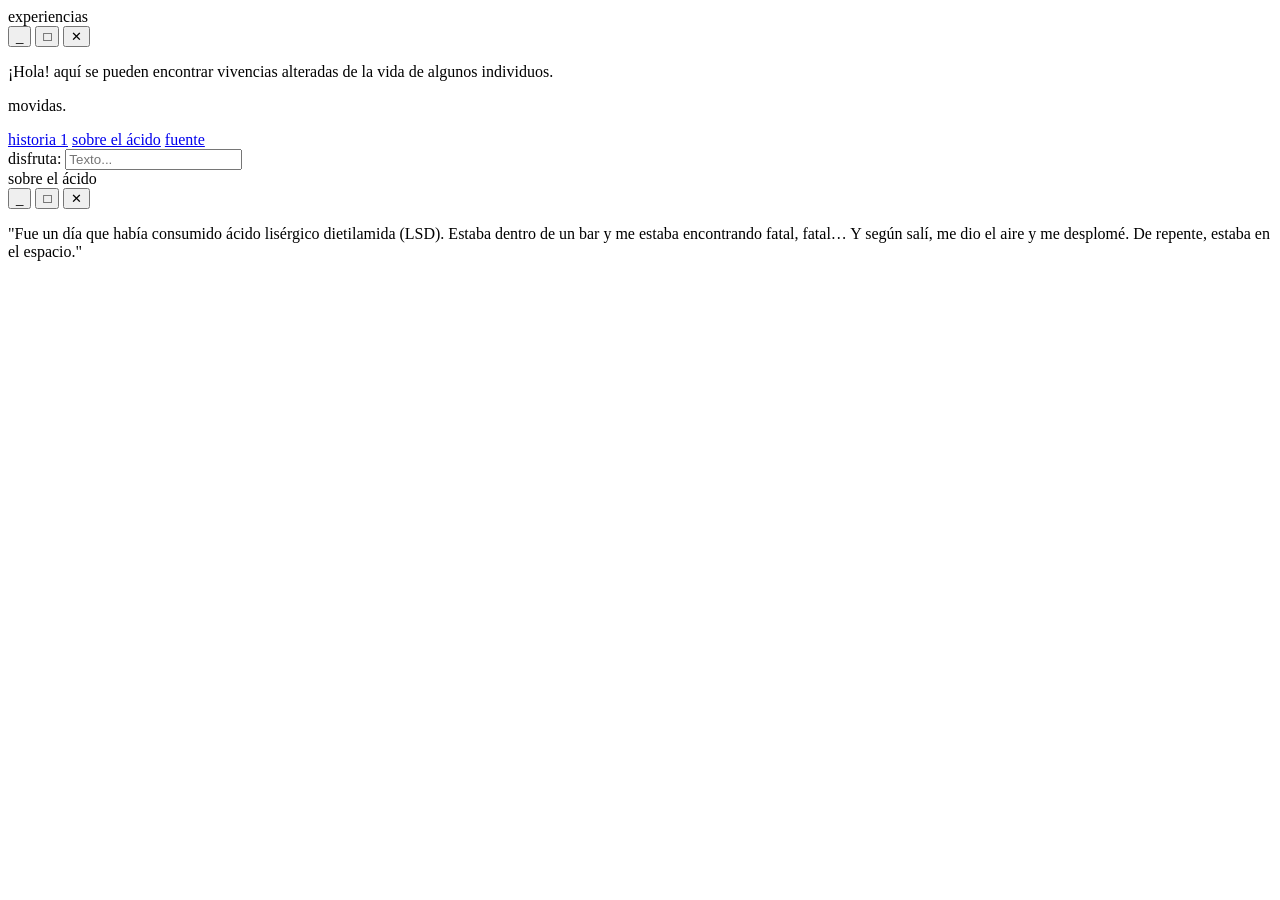
==== Index.html @ 99cb3773 "Update Index.html" ====
<!DOCTYPE html>
<html lang="es">
<head>
  <meta charset="UTF-8">
  <meta name="viewport" content="width=device-width, initial-scale=1.0">
  <title>ácidos</title>
  <link rel="stylesheet" href="style.css">
</head>
<body>

  <div class="desktop">

    <div class="window">
      <div class="title-bar">
        <span class="title-bar-text">experiencias</span>
        <div class="title-bar-controls">
          <button>_</button>
          <button>□</button>
          <button>✕</button>
        </div>
      </div>

      <div class="window-body">
        <p>¡Hola! aquí se pueden encontrar vivencias alteradas de la vida de algunos individuos.</p>
        <p>movidas.</p>

        <!-- AQUÍ VAN LOS BOTONES -->
        <div class="menu-buttons">
          <a href="menu.html" class="btn">historia 1</a>
          <a href="menu.html#sobre" class="btn">sobre el ácido</a>
          <a href="https://m.youtube.com/watch?v=ZzA9-n9KjPY&pp=ygUdw6FjaWRvIGxpc8OpcmdpY28gZGlldGlsYW1pZGE%3D" class="btn">fuente</a>
        </div>

        <div class="field">
          <label>disfruta:</label>
          <input type="text" placeholder="Texto...">
        </div>
      </div>
    </div>

    <div class="window">
      <div class="title-bar">
        <span class="title-bar-text">sobre el ácido</span>
        <div class="title-bar-controls">
          <button>_</button>
          <button>□</button>
          <button>✕</button>
        </div>
      </div>

      <div class="window-body">
        <p>"Fue un día que había consumido ácido lisérgico dietilamida (LSD). Estaba dentro de un bar y me estaba encontrando fatal, fatal… Y según salí, me dio el aire y me desplomé. De repente, estaba en el espacio."</p>
      </div>
    </div>

  </div>

</body>
</html>
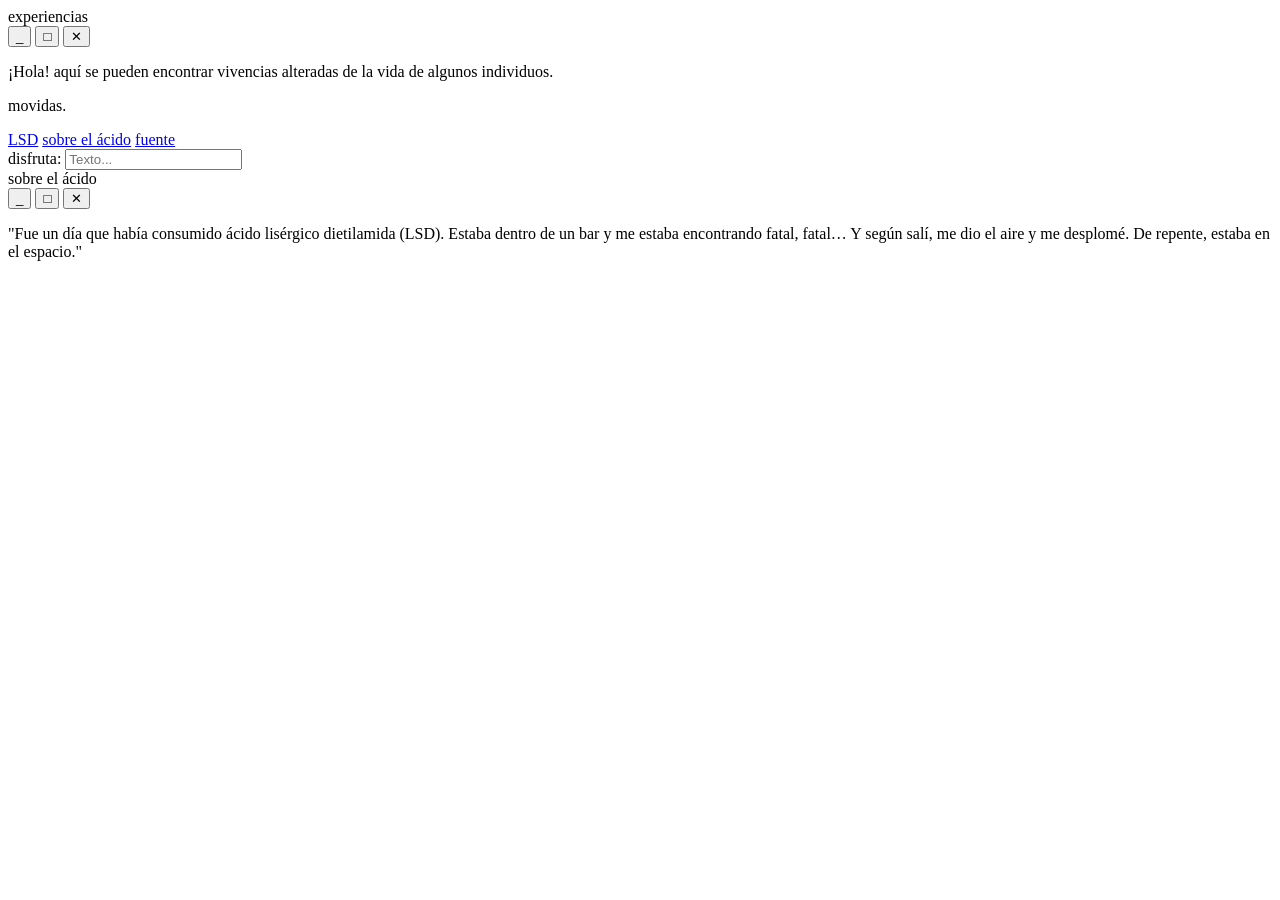
==== commit 6709bd66: "Update Index.html" ====
--- a/Index.html
+++ b/Index.html
@@ -26,8 +26,8 @@
 
         <!-- AQUÍ VAN LOS BOTONES -->
         <div class="menu-buttons">
-          <a href="menu.html" class="btn">historia 1</a>
-          <a href="menu.html#sobre" class="btn">sobre el ácido</a>
+          <a href="https://www.vice.com/wp-content/uploads/sites/2/2017/07/1498807009695-1498590686177-drunk.jpeg" class="btn">LSD</a>
+          <a href="https://es.wikipedia.org/wiki/LSD" class="btn">sobre el ácido</a>
           <a href="https://m.youtube.com/watch?v=ZzA9-n9KjPY&pp=ygUdw6FjaWRvIGxpc8OpcmdpY28gZGlldGlsYW1pZGE%3D" class="btn">fuente</a>
         </div>
 
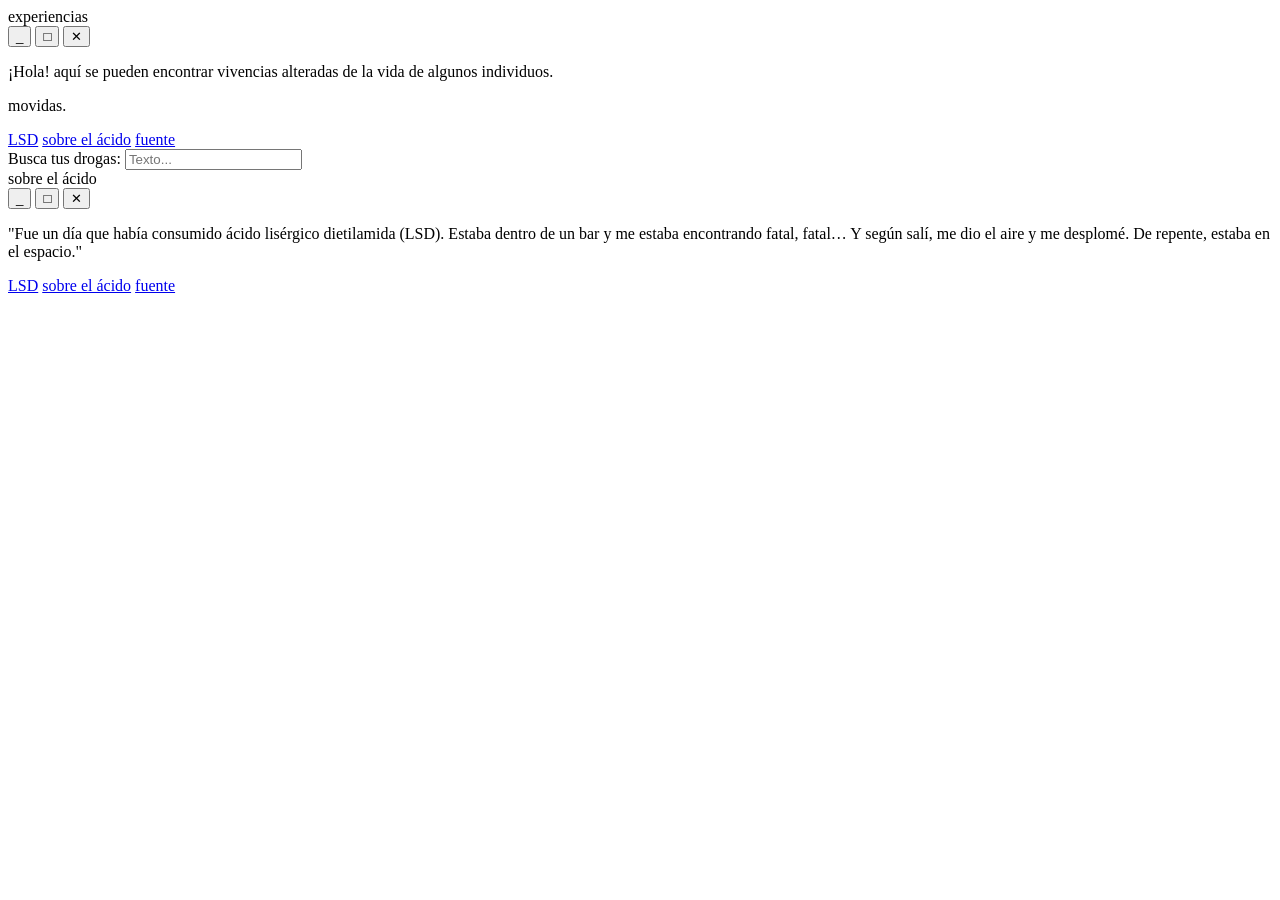
==== commit 89ebe87b: "Update Index.html" ====
--- a/Index.html
+++ b/Index.html
@@ -32,7 +32,7 @@
         </div>
 
         <div class="field">
-          <label>disfruta:</label>
+          <label>Busca tus drogas:</label>
           <input type="text" placeholder="Texto...">
         </div>
       </div>
@@ -52,6 +52,13 @@
         <p>"Fue un día que había consumido ácido lisérgico dietilamida (LSD). Estaba dentro de un bar y me estaba encontrando fatal, fatal… Y según salí, me dio el aire y me desplomé. De repente, estaba en el espacio."</p>
       </div>
     </div>
+    
+        <!-- AQUÍ VAN LOS BOTONES -->
+        <div class="menu-buttons">
+          <a href="https://www.vice.com/wp-content/uploads/sites/2/2017/07/1498807009695-1498590686177-drunk.jpeg" class="btn">LSD</a>
+          <a href="https://es.wikipedia.org/wiki/LSD" class="btn">sobre el ácido</a>
+          <a href="https://m.youtube.com/watch?v=ZzA9-n9KjPY&pp=ygUdw6FjaWRvIGxpc8OpcmdpY28gZGlldGlsYW1pZGE%3D" class="btn">fuente</a>
+        </div>
 
   </div>
 
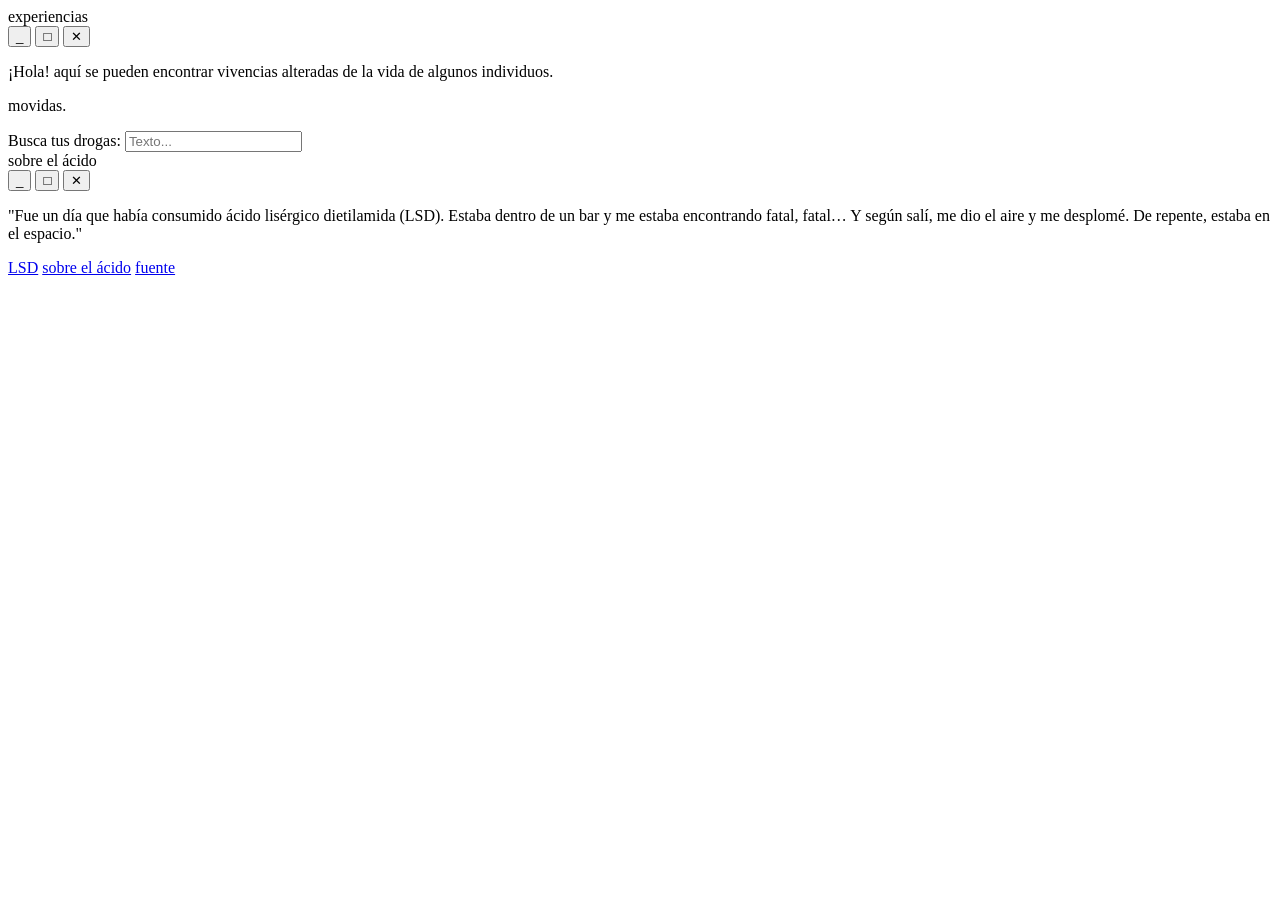
==== commit 14567a96: "Update Index.html" ====
--- a/Index.html
+++ b/Index.html
@@ -24,12 +24,6 @@
         <p>¡Hola! aquí se pueden encontrar vivencias alteradas de la vida de algunos individuos.</p>
         <p>movidas.</p>
 
-        <!-- AQUÍ VAN LOS BOTONES -->
-        <div class="menu-buttons">
-          <a href="https://www.vice.com/wp-content/uploads/sites/2/2017/07/1498807009695-1498590686177-drunk.jpeg" class="btn">LSD</a>
-          <a href="https://es.wikipedia.org/wiki/LSD" class="btn">sobre el ácido</a>
-          <a href="https://m.youtube.com/watch?v=ZzA9-n9KjPY&pp=ygUdw6FjaWRvIGxpc8OpcmdpY28gZGlldGlsYW1pZGE%3D" class="btn">fuente</a>
-        </div>
 
         <div class="field">
           <label>Busca tus drogas:</label>
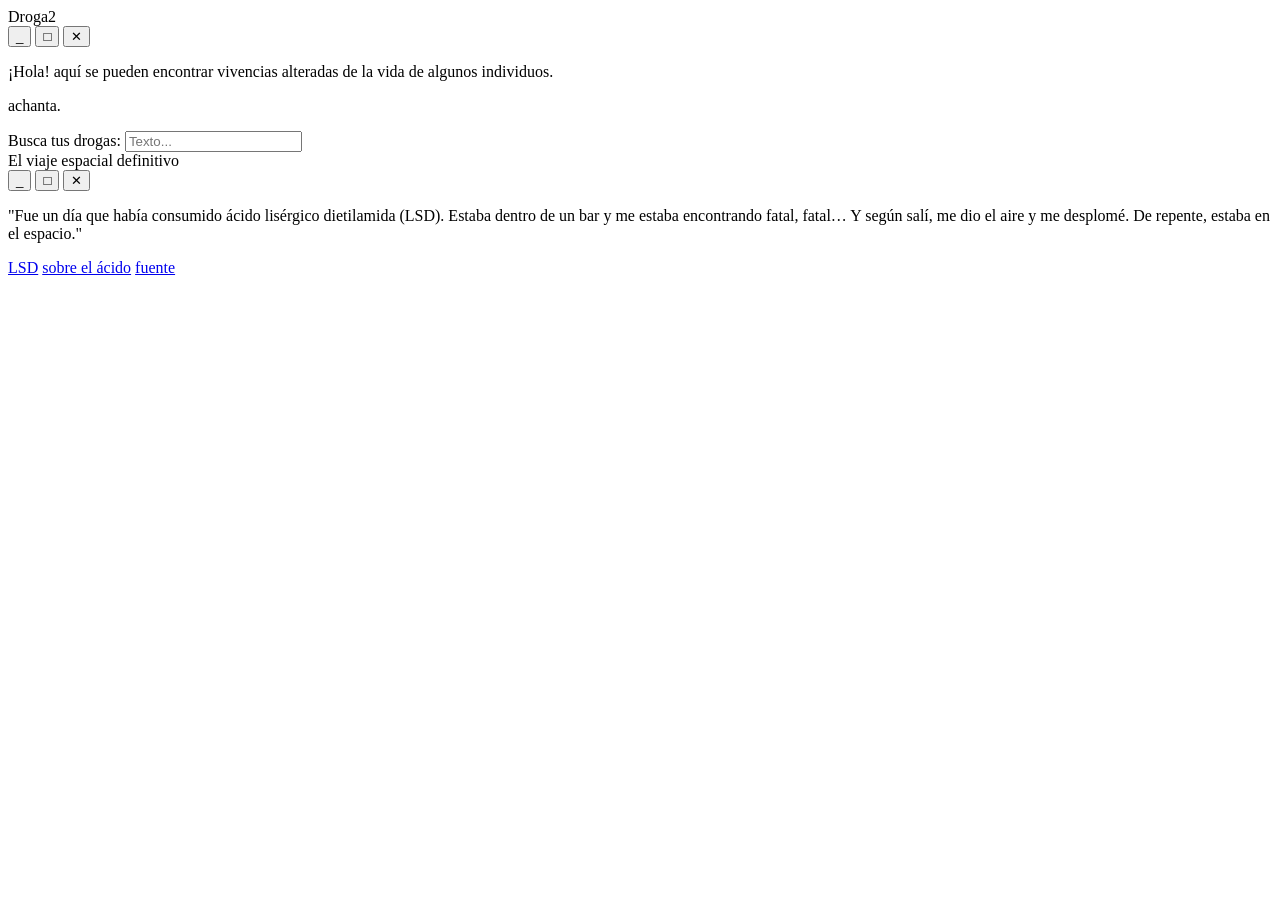
==== commit 6a409ce5: "Update Index.html" ====
--- a/Index.html
+++ b/Index.html
@@ -12,7 +12,7 @@
 
     <div class="window">
       <div class="title-bar">
-        <span class="title-bar-text">experiencias</span>
+        <span class="title-bar-text">Droga2</span>
         <div class="title-bar-controls">
           <button>_</button>
           <button>□</button>
@@ -22,7 +22,7 @@
 
       <div class="window-body">
         <p>¡Hola! aquí se pueden encontrar vivencias alteradas de la vida de algunos individuos.</p>
-        <p>movidas.</p>
+        <p>achanta.</p>
 
 
         <div class="field">
@@ -34,7 +34,7 @@
 
     <div class="window">
       <div class="title-bar">
-        <span class="title-bar-text">sobre el ácido</span>
+        <span class="title-bar-text">El viaje espacial definitivo</span>
         <div class="title-bar-controls">
           <button>_</button>
           <button>□</button>
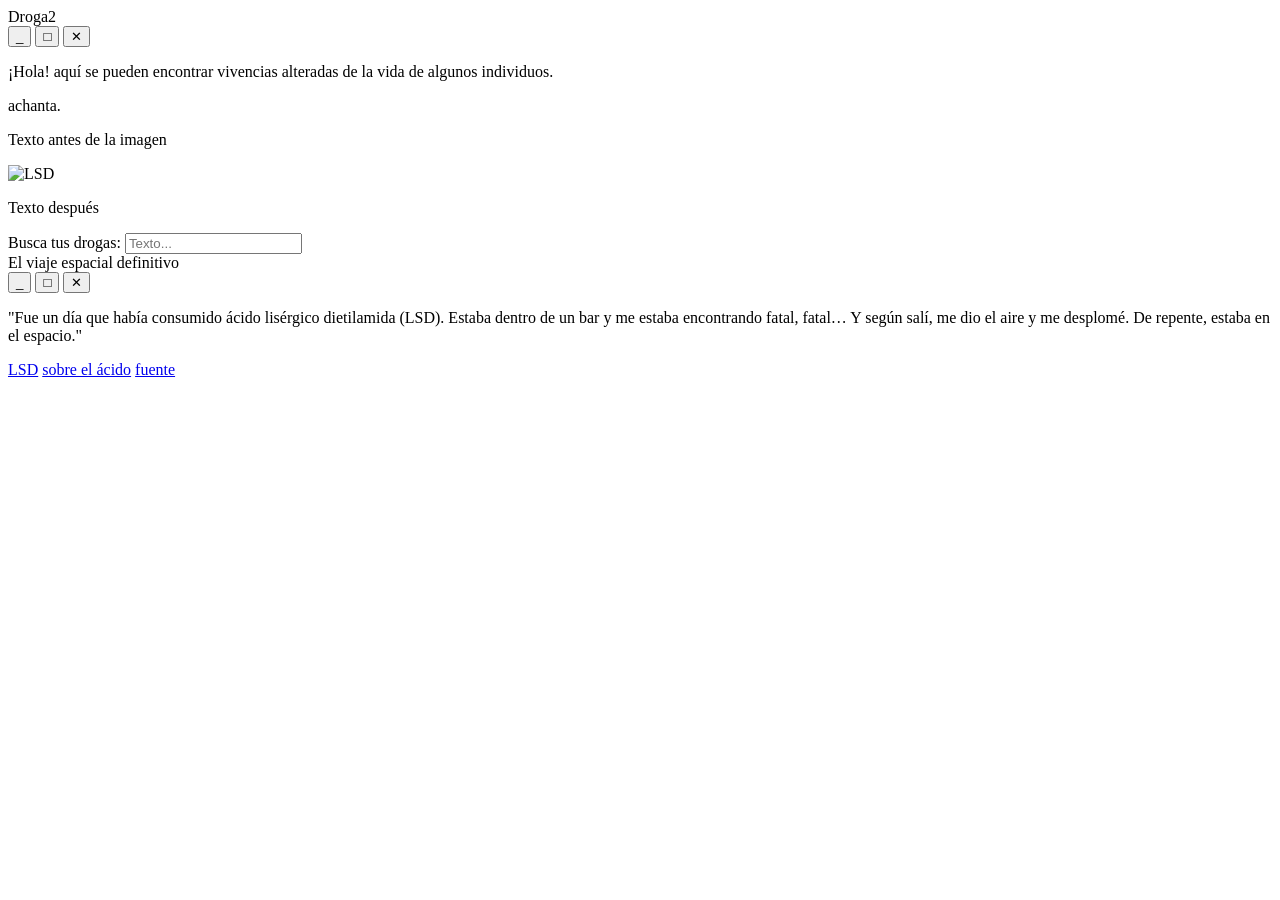
==== commit 319a65d5: "Update Index.html" ====
--- a/Index.html
+++ b/Index.html
@@ -23,6 +23,13 @@
       <div class="window-body">
         <p>¡Hola! aquí se pueden encontrar vivencias alteradas de la vida de algunos individuos.</p>
         <p>achanta.</p>
+        <div class="window-body">
+  <p>Texto antes de la imagen</p>
+
+  <img src="images/LSD.jpg" alt="LSD">
+
+  <p>Texto después</p>
+</div>   
 
 
         <div class="field">
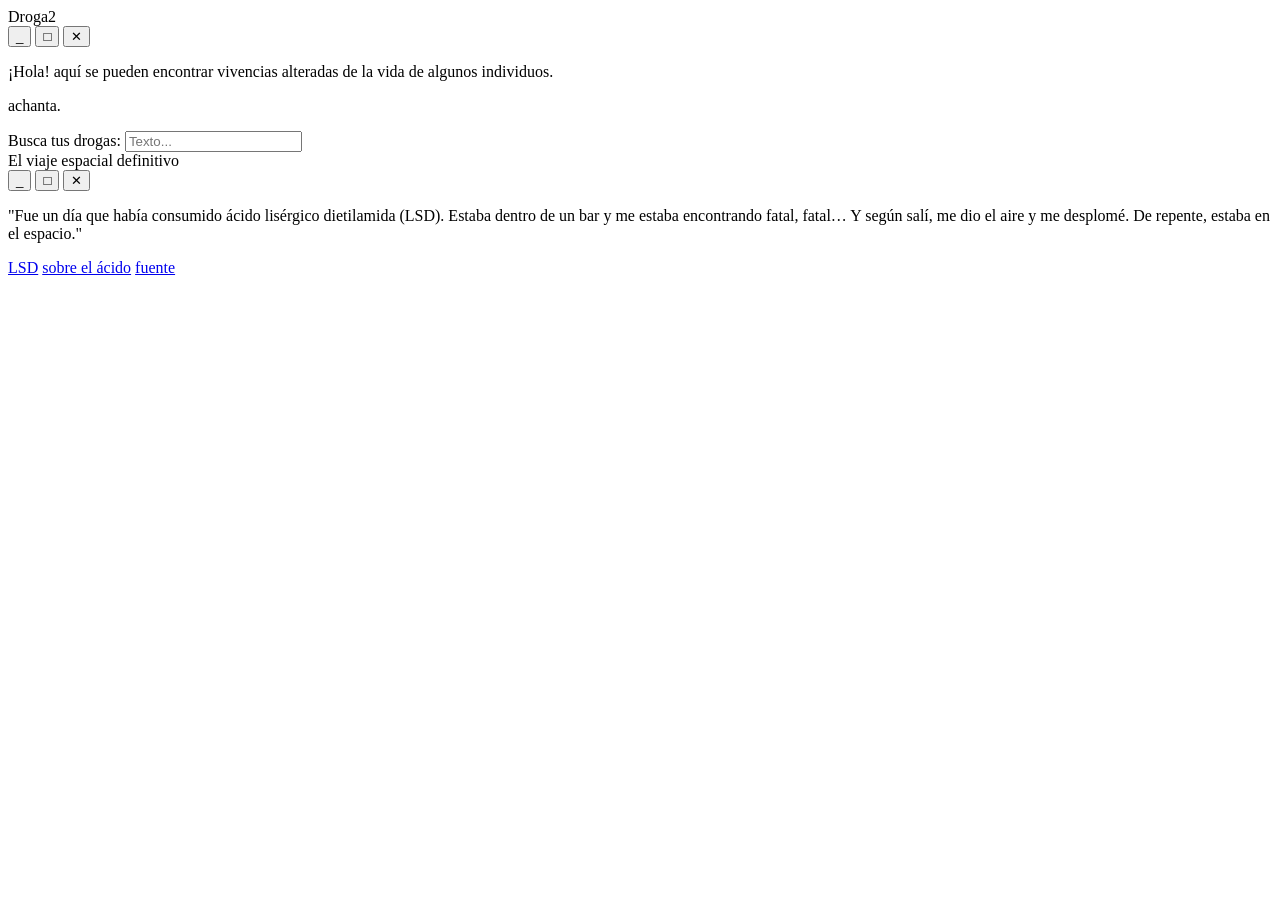
==== commit 263182a5: "Update Index.html" ====
--- a/Index.html
+++ b/Index.html
@@ -24,12 +24,7 @@
         <p>¡Hola! aquí se pueden encontrar vivencias alteradas de la vida de algunos individuos.</p>
         <p>achanta.</p>
         <div class="window-body">
-  <p>Texto antes de la imagen</p>
-
-  <img src="images/LSD.jpg" alt="LSD">
-
-  <p>Texto después</p>
-</div>   
+          
 
 
         <div class="field">
